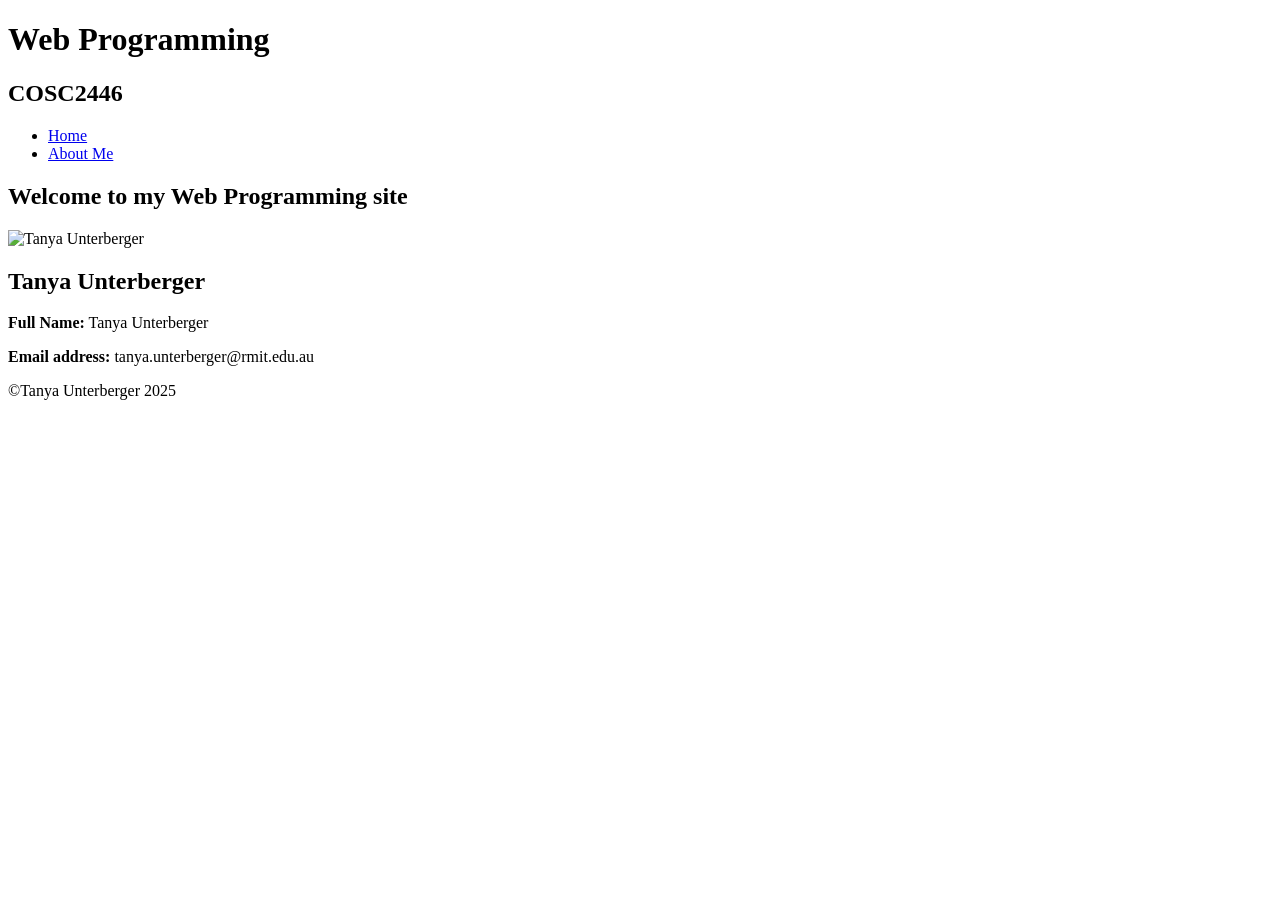
==== week1/index.html @ 387ef6a0 "Changing names" ====
<!DOCTYPE html>
<html lang="en">

<head>
    <meta charset="UTF-8">
    <meta name="viewport" content="width=device-width, initial-scale=1.0">
    <title>Home</title>
    <meta name="author" content="Seth Nightingale">
    <link rel="icon" href="images/favicon.ico" type="image/x-icon">
    <link rel="stylesheet" href="css/style.css">
</head>

<body>
    <header class="logo-background">
        <h1>Web Programming</h1>
        <h2>COSC2446</h2>
    </header>
    <nav>
        <ul>
            <li><a href="index.html">Home</a></li>
            <li><a href="about.html">About Me</a></li>
        </ul>
    </nav>
    <main class="section-container">
        <section>
            <h2>Welcome to my Web Programming site</h2>
            <img src="images/profile.png" alt="Tanya Unterberger">
        </section>
        <section>
            <h2>Tanya Unterberger</h2>
            <p>
                <strong>Full Name:</strong> Tanya Unterberger
            </p>
            <p>
                <strong>Email address:</strong> tanya.unterberger@rmit.edu.au
            </p>
        </section>
    </main>
    <footer>&copy;Tanya Unterberger 2025</footer>
</body>

</html>
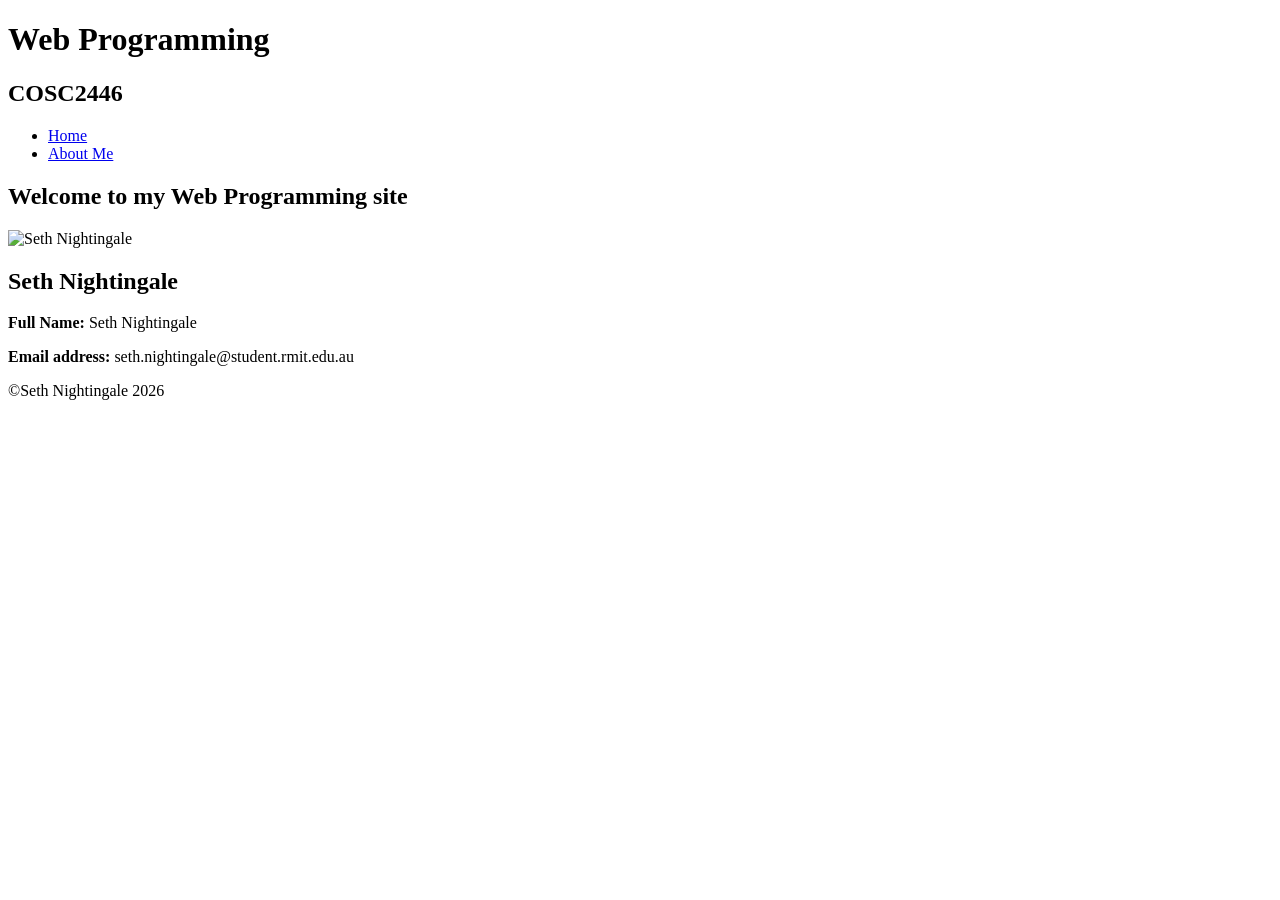
==== commit fad56f27: "Fixing the site to be in my name ' Copilot is currently not working" ====
--- a/week1/index.html
+++ b/week1/index.html
@@ -9,6 +9,8 @@
     <link rel="icon" href="images/favicon.ico" type="image/x-icon">
     <link rel="stylesheet" href="css/style.css">
 </head>
+
+ 
 
 <body>
     <header class="logo-background">
@@ -24,19 +26,19 @@
     <main class="section-container">
         <section>
             <h2>Welcome to my Web Programming site</h2>
-            <img src="images/profile.png" alt="Tanya Unterberger">
+            <img src="images/profile.png" alt="Seth Nightingale">
         </section>
         <section>
-            <h2>Tanya Unterberger</h2>
+            <h2>Seth Nightingale</h2>
             <p>
-                <strong>Full Name:</strong> Tanya Unterberger
+                <strong>Full Name:</strong> Seth Nightingale
             </p>
             <p>
-                <strong>Email address:</strong> tanya.unterberger@rmit.edu.au
+                <strong>Email address:</strong> seth.nightingale@student.rmit.edu.au
             </p>
         </section>
     </main>
-    <footer>&copy;Tanya Unterberger 2025</footer>
+    <footer>&copy;Seth Nightingale 2026</footer>
 </body>
 
 </html>
